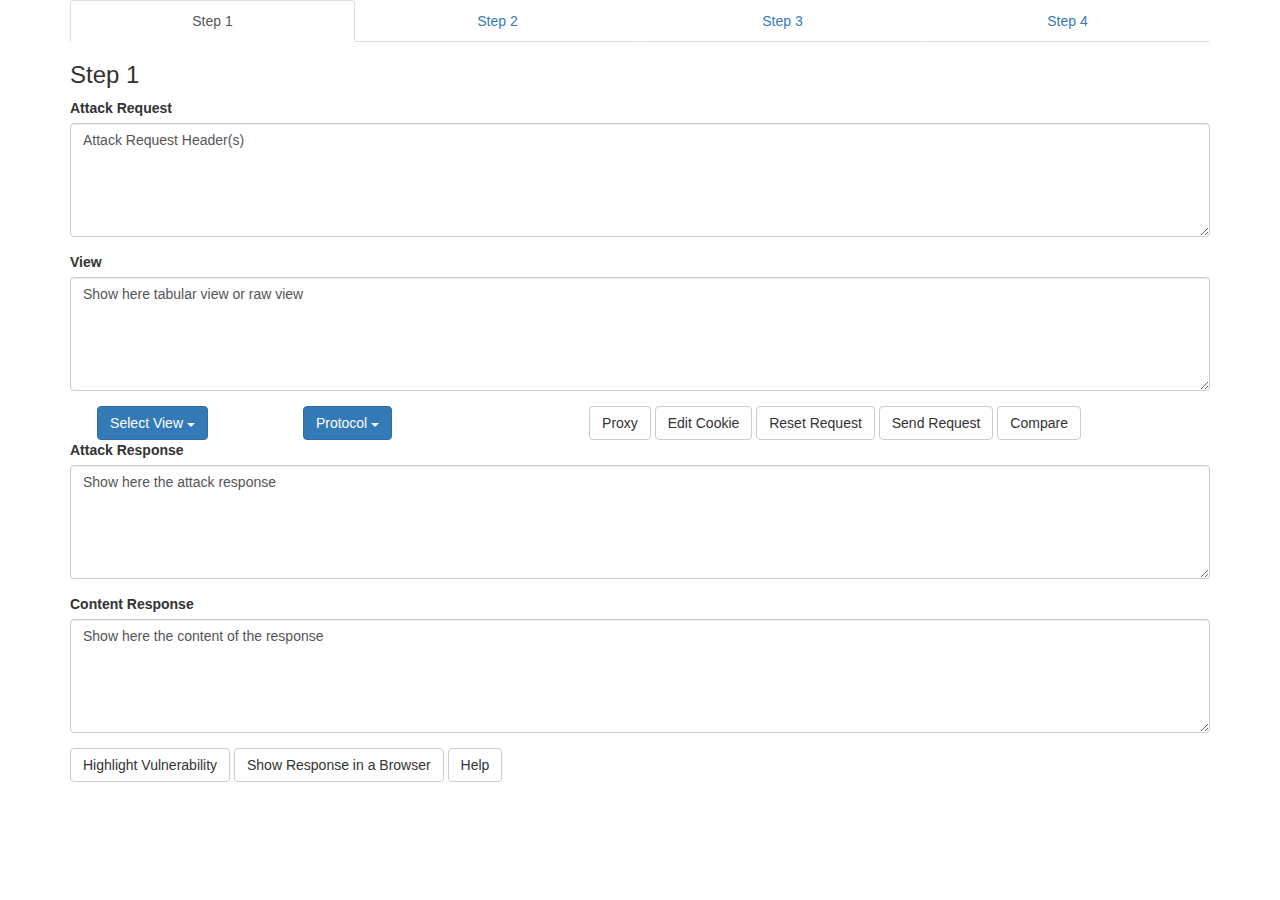
==== validate.html @ 76bb3b37 "Initialize commit" ====
<!DOCTYPE html>
<html lang="en">
<head>
    <meta charset="UTF-8">
    <title>Vulnerability Validator</title>
    <!-- Adding Bootstrap -->
    <meta charset="utf-8">
    <meta name="viewport" content="width=device-width, initial-scale=1">
    <link rel="stylesheet" href="http://maxcdn.bootstrapcdn.com/bootstrap/3.3.5/css/bootstrap.min.css">
    <script src="https://ajax.googleapis.com/ajax/libs/jquery/1.11.3/jquery.min.js"></script>
    <script src="http://maxcdn.bootstrapcdn.com/bootstrap/3.3.5/js/bootstrap.min.js"></script>

    <!-- Adding Custom JS file-->
    <script src="validate.js"></script>
</head>
<body>
    <div class="container">
        <ul class="nav nav-tabs nav-justified">
            <li class="active"><a data-toggle="pill" href="#step1">Step 1</a></li>
            <li class=""><a data-toggle="pill" href="#step2">Step 2</a></li>
            <li class=""><a data-toggle="pill" href="#step3">Step 3</a></li>
            <li class=""><a data-toggle="pill" href="#step4">Step 4</a></li>
        </ul>
        <div class="tab-content">
            <div id="step1" class="tab-pane fade in active">
                <h3>Step 1</h3>
                <div class="form-group">
                    <label>Attack Request</label>
                    <textarea rows="5" class="form-control">Attack Request Header(s)
                    </textarea>
                </div>
                <div class="form-group">
                    <label>View</label>
                    <textarea rows="5" class="form-control">Show here tabular view or raw view
                    </textarea>
                </div>
                <div class="row">
                    <div class="col-md-2 text-center">
                        <div class="dropdown">
                            <button class="btn btn-primary dropdown-toggle" type="button" data-toggle="dropdown">Select View
                                <span class="caret"></span>
                            </button>
                            <ul class="dropdown-menu">
                                <li><a href="#">Raw View</a></li>
                                <li><a href="#">Tabular View</a></li>
                            </ul>
                        </div>
                    </div>
                    <div class="col-md-2 text-center">
                        <div class="dropdown">
                            <button class="btn btn-primary dropdown-toggle" type="button" data-toggle="dropdown">Protocol
                                <span class="caret"></span>
                            </button>
                            <ul class="dropdown-menu">
                                <li><a href="#">http</a></li>
                                <li><a href="#">https</a></li>
                            </ul>
                        </div>
                    </div>
                    <div class="col-md-8 text-center">
                        <button type="button" class="btn btn-default">Proxy</button>
                        <button type="button" class="btn btn-default">Edit Cookie</button>
                        <button type="button" class="btn btn-default">Reset Request</button>
                        <button type="button" class="btn btn-default">Send Request</button>
                        <button type="button" class="btn btn-default">Compare</button>
                    </div>
                </div>
                <div class="form-group">
                    <label>Attack Response</label>
                    <textarea rows="5" class="form-control">Show here the attack response
                    </textarea>
                </div>
                <div class="form-group">
                    <label>Content Response</label>
                    <textarea rows="5" class="form-control">Show here the content of the response
                    </textarea>
                </div>
                <button type="button" class="btn btn-default">Highlight Vulnerability</button>
                <button type="button" class="btn btn-default">Show Response in a Browser</button>
                <button type="button" class="btn btn-default">Help</button>
            </div>
            <div id="step2" class="tab-pane fade">
                <h3>Step 2</h3>
                <p>Contains all data for Step2</p>
            </div>
            <div id="step3" class="tab-pane fade">
                <h3>Step 3</h3>
                <p>Contains all data for Step3</p>
            </div>
            <div id="step4" class="tab-pane fade">
                <h3>Step 4</h3>
                <p>Contains all data for Step4</p>
            </div>
        </div>
    </div>
</body>
</html>
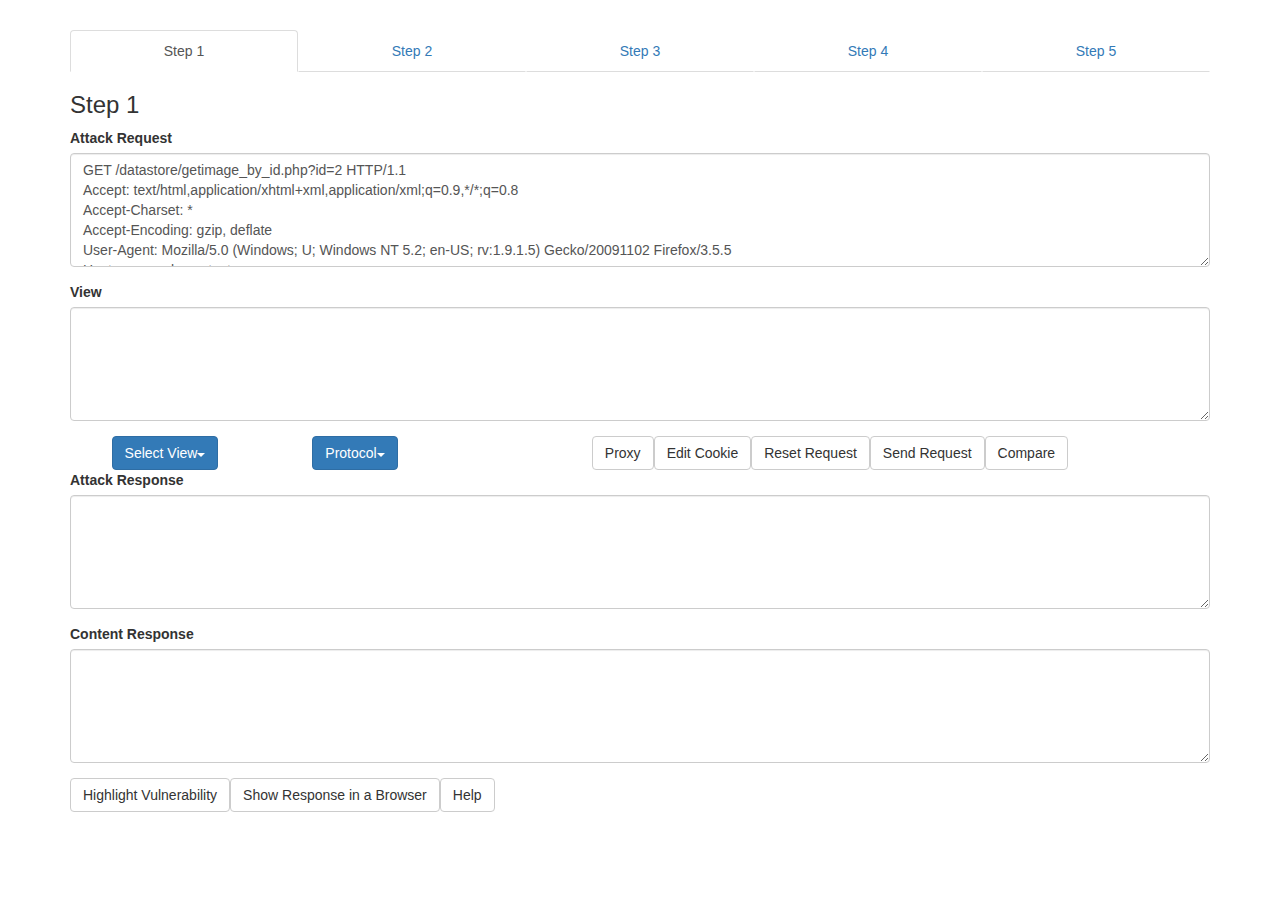
==== commit 55e735dd: "Convert to chrome plugin" ====
--- a/validate.html
+++ b/validate.html
@@ -2,96 +2,52 @@
 <html lang="en">
 <head>
     <meta charset="UTF-8">
-    <title>Vulnerability Validator</title>
+    <title>Validate</title>
+
     <!-- Adding Bootstrap -->
     <meta charset="utf-8">
     <meta name="viewport" content="width=device-width, initial-scale=1">
-    <link rel="stylesheet" href="http://maxcdn.bootstrapcdn.com/bootstrap/3.3.5/css/bootstrap.min.css">
-    <script src="https://ajax.googleapis.com/ajax/libs/jquery/1.11.3/jquery.min.js"></script>
-    <script src="http://maxcdn.bootstrapcdn.com/bootstrap/3.3.5/js/bootstrap.min.js"></script>
+    <link rel="stylesheet" href="assets/stylesheets/bootstrap.min.css">
+    <script src="assets/js/jquery.min.js"></script>
+    <script src="assets/js/bootstrap.min.js"></script>
 
-    <!-- Adding Custom JS file-->
-    <script src="validate.js"></script>
+    <!-- Adding Mustache templating JS -->
+    <script src="assets/js/mustache.min.js"></script>
+
+    <!--<script>-->
+    <!--var encodedhttp = "[base64]/[base64]/[base64]/[base64]/[base64]";-->
+    <!--var decodedHeader = AppSpiderValidate.decodeHeader(encodedhttp);-->
+    <!--var data = AppSpiderValidate.parseHeader(decodedHeader);-->
+    <!--</script>-->
+
+    <!-- Custom Appspider Validate CSS -->
+    <link rel="stylesheet" href="assets/stylesheets/appspider.css"/>
+
 </head>
 <body>
-    <div class="container">
-        <ul class="nav nav-tabs nav-justified">
-            <li class="active"><a data-toggle="pill" href="#step1">Step 1</a></li>
-            <li class=""><a data-toggle="pill" href="#step2">Step 2</a></li>
-            <li class=""><a data-toggle="pill" href="#step3">Step 3</a></li>
-            <li class=""><a data-toggle="pill" href="#step4">Step 4</a></li>
-        </ul>
-        <div class="tab-content">
-            <div id="step1" class="tab-pane fade in active">
-                <h3>Step 1</h3>
-                <div class="form-group">
-                    <label>Attack Request</label>
-                    <textarea rows="5" class="form-control">Attack Request Header(s)
-                    </textarea>
-                </div>
-                <div class="form-group">
-                    <label>View</label>
-                    <textarea rows="5" class="form-control">Show here tabular view or raw view
-                    </textarea>
-                </div>
-                <div class="row">
-                    <div class="col-md-2 text-center">
-                        <div class="dropdown">
-                            <button class="btn btn-primary dropdown-toggle" type="button" data-toggle="dropdown">Select View
-                                <span class="caret"></span>
-                            </button>
-                            <ul class="dropdown-menu">
-                                <li><a href="#">Raw View</a></li>
-                                <li><a href="#">Tabular View</a></li>
-                            </ul>
-                        </div>
-                    </div>
-                    <div class="col-md-2 text-center">
-                        <div class="dropdown">
-                            <button class="btn btn-primary dropdown-toggle" type="button" data-toggle="dropdown">Protocol
-                                <span class="caret"></span>
-                            </button>
-                            <ul class="dropdown-menu">
-                                <li><a href="#">http</a></li>
-                                <li><a href="#">https</a></li>
-                            </ul>
-                        </div>
-                    </div>
-                    <div class="col-md-8 text-center">
-                        <button type="button" class="btn btn-default">Proxy</button>
-                        <button type="button" class="btn btn-default">Edit Cookie</button>
-                        <button type="button" class="btn btn-default">Reset Request</button>
-                        <button type="button" class="btn btn-default">Send Request</button>
-                        <button type="button" class="btn btn-default">Compare</button>
-                    </div>
-                </div>
-                <div class="form-group">
-                    <label>Attack Response</label>
-                    <textarea rows="5" class="form-control">Show here the attack response
-                    </textarea>
-                </div>
-                <div class="form-group">
-                    <label>Content Response</label>
-                    <textarea rows="5" class="form-control">Show here the content of the response
-                    </textarea>
-                </div>
-                <button type="button" class="btn btn-default">Highlight Vulnerability</button>
-                <button type="button" class="btn btn-default">Show Response in a Browser</button>
-                <button type="button" class="btn btn-default">Help</button>
-            </div>
-            <div id="step2" class="tab-pane fade">
-                <h3>Step 2</h3>
-                <p>Contains all data for Step2</p>
-            </div>
-            <div id="step3" class="tab-pane fade">
-                <h3>Step 3</h3>
-                <p>Contains all data for Step3</p>
-            </div>
-            <div id="step4" class="tab-pane fade">
-                <h3>Step 4</h3>
-                <p>Contains all data for Step4</p>
-            </div>
-        </div>
+<!--<button id="validate-button" type="button"-->
+<!--onclick="AppSpiderValidate.hidePage('appspider-validate');-->
+<!--AppSpiderValidate.hidePage('validate-button')">Validate</button>-->
+
+<!-- Appspider Validate Page BEGIN -->
+<div id="appspider-validate" class="container">
+    <ul id="appspider-nav" class="nav nav-tabs nav-justified">
+        <!--<script>-->
+        <!--AppSpiderValidate.renderNavTemplate(data);-->
+        <!--</script>-->
+    </ul>
+    <div id="step-template" class="tab-content">
+        <!--<script>-->
+        <!--AppSpiderValidate.renderTemplate('stepTemplate','step-template', data);-->
+        <!--</script>-->
     </div>
+    <!--<button id="closevalidate-button" class="btn btn-primary"-->
+    <!--onclick="AppSpiderValidate.hidePage('appspider-validate');-->
+    <!--AppSpiderValidate.hidePage('validatebutton')">Close validate</button>-->
+</div>
+<!-- Custom Appspider Validate JS-->
+<script src="validate.js"></script>
+<!-- Appspider Validate Page END -->
+
 </body>
-</html>+</html>
--- a/assets/stylesheets/appspider.css
+++ b/assets/stylesheets/appspider.css
@@ -0,0 +1,9 @@
+#appspider-validate {
+    margin-top: 30px;
+}
+#closevalidate-button {
+    margin-top: 50px;
+}
+#attack-response-template {
+    margin-top: 30px;
+}